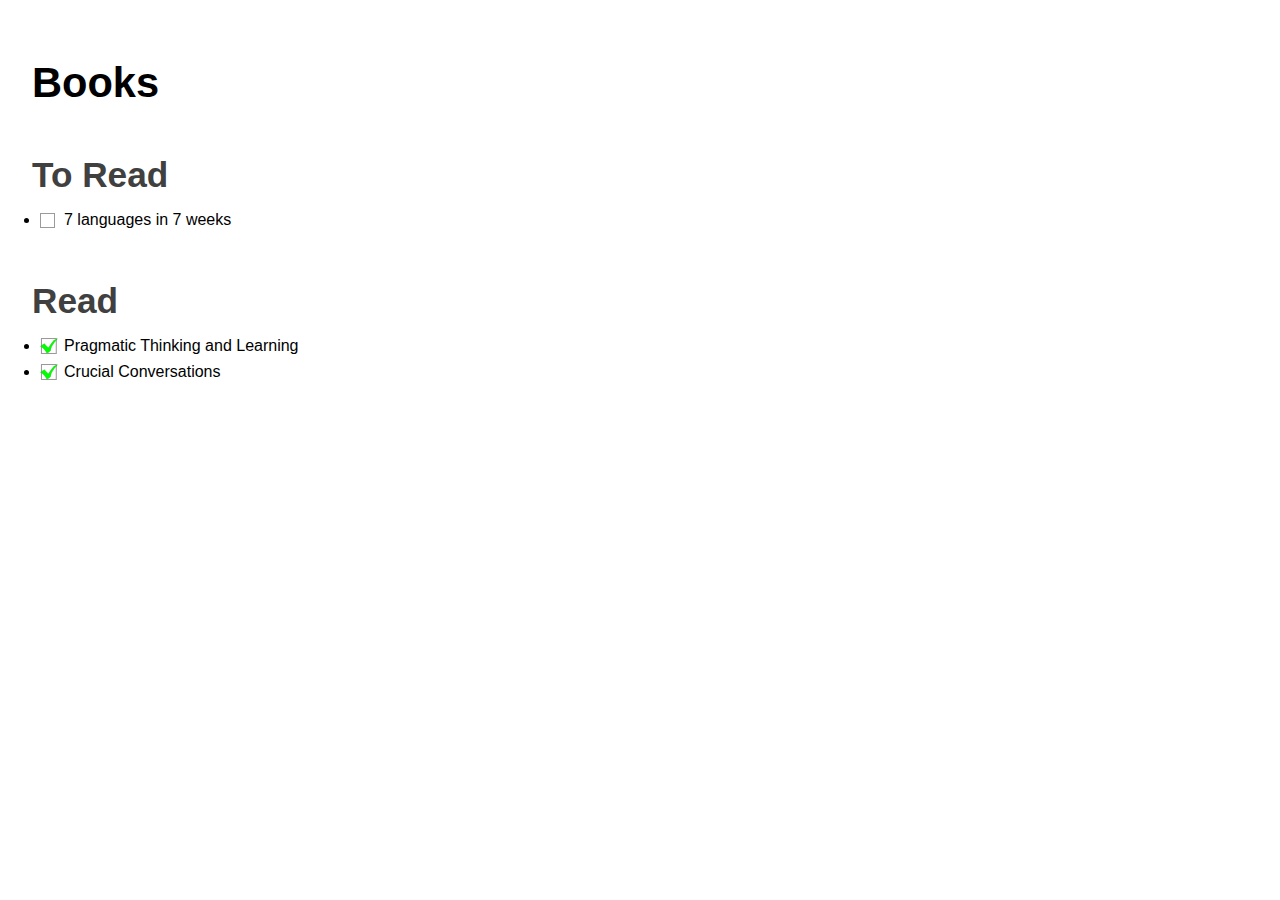
==== Books.html @ 37fdd825 "Adding generated tips.  Removed redundant template" ====
<!DOCTYPE HTML PUBLIC "-//W3C//DTD HTML 4.01 Transitional//EN" "http://www.w3.org/TR/html4/loose.dtd">
<html>
<head>
<link rel="Stylesheet" type="text/css" href="style.css">
    <link type="text/css" rel="stylesheet" href="./styles/shCore.css" />
    <link type="text/css" rel="stylesheet" href="./styles/shThemeDefault.css" />
    <script type="text/javascript" src="./scripts/shCore.js"></script>
    <script type="text/javascript" src="./scripts/shBrushRuby.js"></script>
    <script type="text/javascript">
      SyntaxHighlighter.all();
    </script> 
<title>Books</title>
<meta http-equiv="Content-Type" content="text/html; charset=utf-8">
</head>
<body>

<h1 id="toc_1">Books</h1>

<h2 id="toc_1.1">To Read</h2>
<ul>
<li class="done0">
7 languages in 7 weeks

</ul>

<h2 id="toc_1.2">Read</h2>
<ul>
<li class="done4">
Pragmatic Thinking and Learning

<li class="done4">
Crucial Conversations

</ul>

</body>
</html>
---- style.css ----
body {font-family: Tahoma, Geneva, sans-serif; margin: 1em 2em 1em 2em; font-size: 100%; line-height: 130%;}
h1, h2, h3, h4, h5, h6 {font-family: Trebuchet MS, Helvetica, sans-serif; font-weight: bold; line-height:100%; margin-top: 1.5em; margin-bottom: 0.5em;}
h1 {font-size: 2.6em; color: #000000;}
h2 {font-size: 2.2em; color: #404040;}
h3 {font-size: 1.8em; color: #707070;}
h4 {font-size: 1.4em; color: #909090;}
h5 {font-size: 1.3em; color: #989898;}
h6 {font-size: 1.2em; color: #9c9c9c;}
p, pre, blockquote, table, ul, ol, dl {margin-top: 1em; margin-bottom: 1em;}
ul ul, ul ol, ol ol, ol ul {margin-top: 0.5em; margin-bottom: 0.5em;}
li {margin: 0.3em auto;}
ul {margin-left: 2em; padding-left: 0.5em;}
dt {font-weight: bold;}
img {border: none;}
pre {border-left: 1px solid #ccc; margin-left: 2em; padding-left: 0.5em;}
blockquote {padding: 0.4em; background-color: #f6f5eb;}
th, td {border: 1px solid #ccc; padding: 0.3em;}
th {background-color: #f0f0f0;}
hr {border: none; border-top: 1px solid #ccc; width: 100%;}
del {text-decoration: line-through; color: #777777;}
.toc li {list-style-type: none;}
.todo {font-weight: bold; background-color: #f0ece8; color: #a03020;}
.justleft {text-align: left;}
.justright {text-align: right;}
.justcenter {text-align: center;}
.center {margin-left: auto; margin-right: auto;}

/* classes for items of todo lists */
.done0 {
    /* list-style: none; */
    background-image: url([data-uri]);
    background-repeat: no-repeat;
    background-position: 0 .2em;
    margin-left: -2em;
    padding-left: 1.5em;
}
.done1 {
    background-image: url([data-uri]);
    background-repeat: no-repeat;
    background-position: 0 .15em;
    margin-left: -2em;
    padding-left: 1.5em;
}
.done2 {
    background-image: url([data-uri]);
    background-repeat: no-repeat;
    background-position: 0 .15em;
    margin-left: -2em;
    padding-left: 1.5em;
}
.done3 {
    background-image: url([data-uri]);
    background-repeat: no-repeat;
    background-position: 0 .15em;
    margin-left: -2em;
    padding-left: 1.5em;
}
.done4 {
    background-image: url([data-uri]);
    background-repeat: no-repeat;
    background-position: 0 .15em;
    margin-left: -2em;
    padding-left: 1.5em;
}

code {
    font-family: Monaco,"Courier New","DejaVu Sans Mono","Bitstream Vera Sans Mono",monospace;
    -webkit-border-radius: 1px;
    -moz-border-radius: 1px;
    border-radius: 1px;
    -moz-background-clip: padding;
    -webkit-background-clip: padding-box;
    background-clip: padding-box;
    padding: 0px 3px;
    display: inline-block;
    color: #52595d;
    border: 1px solid #ccc;
    background-color: #f9f9f9;
}
---- styles/shCore.css ----
/**
 * SyntaxHighlighter
 * http://alexgorbatchev.com/SyntaxHighlighter
 *
 * SyntaxHighlighter is donationware. If you are using it, please donate.
 * http://alexgorbatchev.com/SyntaxHighlighter/donate.html
 *
 * @version
 * 3.0.83 (July 02 2010)
 * 
 * @copyright
 * Copyright (C) 2004-2010 Alex Gorbatchev.
 *
 * @license
 * Dual licensed under the MIT and GPL licenses.
 */
.syntaxhighlighter a,
.syntaxhighlighter div,
.syntaxhighlighter code,
.syntaxhighlighter table,
.syntaxhighlighter table td,
.syntaxhighlighter table tr,
.syntaxhighlighter table tbody,
.syntaxhighlighter table thead,
.syntaxhighlighter table caption,
.syntaxhighlighter textarea {
  -moz-border-radius: 0 0 0 0 !important;
  -webkit-border-radius: 0 0 0 0 !important;
  background: none !important;
  border: 0 !important;
  bottom: auto !important;
  float: none !important;
  height: auto !important;
  left: auto !important;
  line-height: 1.1em !important;
  margin: 0 !important;
  outline: 0 !important;
  overflow: visible !important;
  padding: 0 !important;
  position: static !important;
  right: auto !important;
  text-align: left !important;
  top: auto !important;
  vertical-align: baseline !important;
  width: auto !important;
  box-sizing: content-box !important;
  font-family: "Consolas", "Bitstream Vera Sans Mono", "Courier New", Courier, monospace !important;
  font-weight: normal !important;
  font-style: normal !important;
  font-size: 1em !important;
  min-height: inherit !important;
  min-height: auto !important;
}

.syntaxhighlighter {
  width: 100% !important;
  margin: 1em 0 1em 0 !important;
  position: relative !important;
  overflow: auto !important;
  font-size: 1em !important;
}
.syntaxhighlighter.source {
  overflow: hidden !important;
}
.syntaxhighlighter .bold {
  font-weight: bold !important;
}
.syntaxhighlighter .italic {
  font-style: italic !important;
}
.syntaxhighlighter .line {
  white-space: pre !important;
}
.syntaxhighlighter table {
  width: 100% !important;
}
.syntaxhighlighter table caption {
  text-align: left !important;
  padding: .5em 0 0.5em 1em !important;
}
.syntaxhighlighter table td.code {
  width: 100% !important;
}
.syntaxhighlighter table td.code .container {
  position: relative !important;
}
.syntaxhighlighter table td.code .container textarea {
  box-sizing: border-box !important;
  position: absolute !important;
  left: 0 !important;
  top: 0 !important;
  width: 100% !important;
  height: 100% !important;
  border: none !important;
  background: white !important;
  padding-left: 1em !important;
  overflow: hidden !important;
  white-space: pre !important;
}
.syntaxhighlighter table td.gutter .line {
  text-align: right !important;
  padding: 0 0.5em 0 1em !important;
}
.syntaxhighlighter table td.code .line {
  padding: 0 1em !important;
}
.syntaxhighlighter.nogutter td.code .container textarea, .syntaxhighlighter.nogutter td.code .line {
  padding-left: 0em !important;
}
.syntaxhighlighter.show {
  display: block !important;
}
.syntaxhighlighter.collapsed table {
  display: none !important;
}
.syntaxhighlighter.collapsed .toolbar {
  padding: 0.1em 0.8em 0em 0.8em !important;
  font-size: 1em !important;
  position: static !important;
  width: auto !important;
  height: auto !important;
}
.syntaxhighlighter.collapsed .toolbar span {
  display: inline !important;
  margin-right: 1em !important;
}
.syntaxhighlighter.collapsed .toolbar span a {
  padding: 0 !important;
  display: none !important;
}
.syntaxhighlighter.collapsed .toolbar span a.expandSource {
  display: inline !important;
}
.syntaxhighlighter .toolbar {
  position: absolute !important;
  right: 1px !important;
  top: 1px !important;
  width: 11px !important;
  height: 11px !important;
  font-size: 10px !important;
  z-index: 10 !important;
}
.syntaxhighlighter .toolbar span.title {
  display: inline !important;
}
.syntaxhighlighter .toolbar a {
  display: block !important;
  text-align: center !important;
  text-decoration: none !important;
  padding-top: 1px !important;
}
.syntaxhighlighter .toolbar a.expandSource {
  display: none !important;
}
.syntaxhighlighter.ie {
  font-size: .9em !important;
  padding: 1px 0 1px 0 !important;
}
.syntaxhighlighter.ie .toolbar {
  line-height: 8px !important;
}
.syntaxhighlighter.ie .toolbar a {
  padding-top: 0px !important;
}
.syntaxhighlighter.printing .line.alt1 .content,
.syntaxhighlighter.printing .line.alt2 .content,
.syntaxhighlighter.printing .line.highlighted .number,
.syntaxhighlighter.printing .line.highlighted.alt1 .content,
.syntaxhighlighter.printing .line.highlighted.alt2 .content {
  background: none !important;
}
.syntaxhighlighter.printing .line .number {
  color: #bbbbbb !important;
}
.syntaxhighlighter.printing .line .content {
  color: black !important;
}
.syntaxhighlighter.printing .toolbar {
  display: none !important;
}
.syntaxhighlighter.printing a {
  text-decoration: none !important;
}
.syntaxhighlighter.printing .plain, .syntaxhighlighter.printing .plain a {
  color: black !important;
}
.syntaxhighlighter.printing .comments, .syntaxhighlighter.printing .comments a {
  color: #008200 !important;
}
.syntaxhighlighter.printing .string, .syntaxhighlighter.printing .string a {
  color: blue !important;
}
.syntaxhighlighter.printing .keyword {
  color: #006699 !important;
  font-weight: bold !important;
}
.syntaxhighlighter.printing .preprocessor {
  color: gray !important;
}
.syntaxhighlighter.printing .variable {
  color: #aa7700 !important;
}
.syntaxhighlighter.printing .value {
  color: #009900 !important;
}
.syntaxhighlighter.printing .functions {
  color: #ff1493 !important;
}
.syntaxhighlighter.printing .constants {
  color: #0066cc !important;
}
.syntaxhighlighter.printing .script {
  font-weight: bold !important;
}
.syntaxhighlighter.printing .color1, .syntaxhighlighter.printing .color1 a {
  color: gray !important;
}
.syntaxhighlighter.printing .color2, .syntaxhighlighter.printing .color2 a {
  color: #ff1493 !important;
}
.syntaxhighlighter.printing .color3, .syntaxhighlighter.printing .color3 a {
  color: red !important;
}
.syntaxhighlighter.printing .break, .syntaxhighlighter.printing .break a {
  color: black !important;
}
---- styles/shThemeDefault.css ----
/**
 * SyntaxHighlighter
 * http://alexgorbatchev.com/SyntaxHighlighter
 *
 * SyntaxHighlighter is donationware. If you are using it, please donate.
 * http://alexgorbatchev.com/SyntaxHighlighter/donate.html
 *
 * @version
 * 3.0.83 (July 02 2010)
 * 
 * @copyright
 * Copyright (C) 2004-2010 Alex Gorbatchev.
 *
 * @license
 * Dual licensed under the MIT and GPL licenses.
 */
.syntaxhighlighter {
  background-color: white !important;
}
.syntaxhighlighter .line.alt1 {
  background-color: white !important;
}
.syntaxhighlighter .line.alt2 {
  background-color: white !important;
}
.syntaxhighlighter .line.highlighted.alt1, .syntaxhighlighter .line.highlighted.alt2 {
  background-color: #e0e0e0 !important;
}
.syntaxhighlighter .line.highlighted.number {
  color: black !important;
}
.syntaxhighlighter table caption {
  color: black !important;
}
.syntaxhighlighter .gutter {
  color: #afafaf !important;
}
.syntaxhighlighter .gutter .line {
  border-right: 3px solid #6ce26c !important;
}
.syntaxhighlighter .gutter .line.highlighted {
  background-color: #6ce26c !important;
  color: white !important;
}
.syntaxhighlighter.printing .line .content {
  border: none !important;
}
.syntaxhighlighter.collapsed {
  overflow: visible !important;
}
.syntaxhighlighter.collapsed .toolbar {
  color: blue !important;
  background: white !important;
  border: 1px solid #6ce26c !important;
}
.syntaxhighlighter.collapsed .toolbar a {
  color: blue !important;
}
.syntaxhighlighter.collapsed .toolbar a:hover {
  color: red !important;
}
.syntaxhighlighter .toolbar {
  color: white !important;
  background: #6ce26c !important;
  border: none !important;
}
.syntaxhighlighter .toolbar a {
  color: white !important;
}
.syntaxhighlighter .toolbar a:hover {
  color: black !important;
}
.syntaxhighlighter .plain, .syntaxhighlighter .plain a {
  color: black !important;
}
.syntaxhighlighter .comments, .syntaxhighlighter .comments a {
  color: #008200 !important;
}
.syntaxhighlighter .string, .syntaxhighlighter .string a {
  color: blue !important;
}
.syntaxhighlighter .keyword {
  color: #006699 !important;
}
.syntaxhighlighter .preprocessor {
  color: gray !important;
}
.syntaxhighlighter .variable {
  color: #aa7700 !important;
}
.syntaxhighlighter .value {
  color: #009900 !important;
}
.syntaxhighlighter .functions {
  color: #ff1493 !important;
}
.syntaxhighlighter .constants {
  color: #0066cc !important;
}
.syntaxhighlighter .script {
  font-weight: bold !important;
  color: #006699 !important;
  background-color: none !important;
}
.syntaxhighlighter .color1, .syntaxhighlighter .color1 a {
  color: gray !important;
}
.syntaxhighlighter .color2, .syntaxhighlighter .color2 a {
  color: #ff1493 !important;
}
.syntaxhighlighter .color3, .syntaxhighlighter .color3 a {
  color: red !important;
}

.syntaxhighlighter .keyword {
  font-weight: bold !important;
}
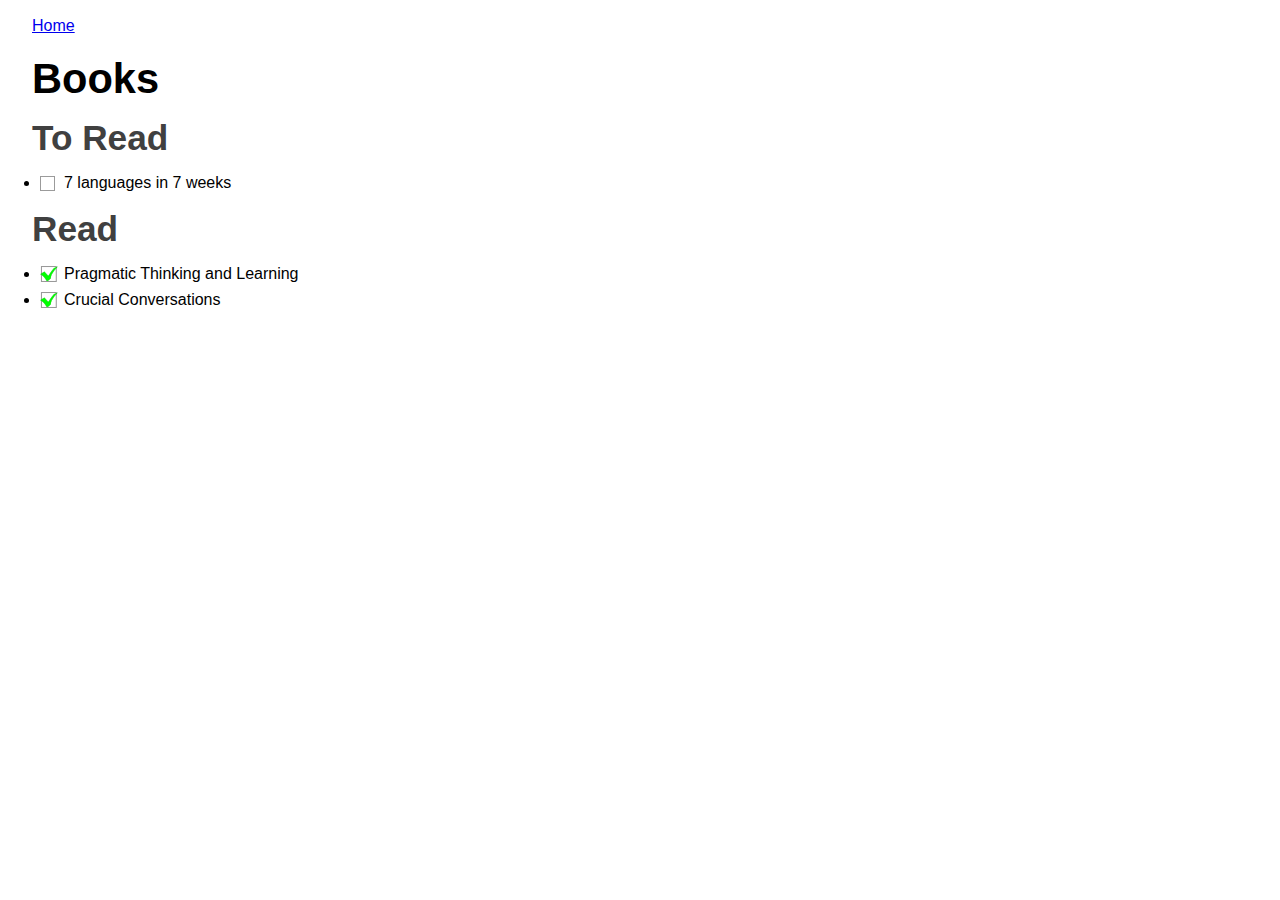
==== commit e4a2dbf6: "latest push of wiki" ====
--- a/Books.html
+++ b/Books.html
@@ -1,7 +1,7 @@
 <!DOCTYPE HTML PUBLIC "-//W3C//DTD HTML 4.01 Transitional//EN" "http://www.w3.org/TR/html4/loose.dtd">
 <html>
 <head>
-<link rel="Stylesheet" type="text/css" href="style.css">
+<link rel="Stylesheet" type="text/css" href="style.css" />
     <link type="text/css" rel="stylesheet" href="./styles/shCore.css" />
     <link type="text/css" rel="stylesheet" href="./styles/shThemeDefault.css" />
     <script type="text/javascript" src="./scripts/shCore.js"></script>
@@ -13,6 +13,7 @@
 <meta http-equiv="Content-Type" content="text/html; charset=utf-8">
 </head>
 <body>
+<a href="index.html">Home</a><br/>  
 
 <h1 id="toc_1">Books</h1>
 
--- a/style.css
+++ b/style.css
@@ -1,5 +1,5 @@
 body {font-family: Tahoma, Geneva, sans-serif; margin: 1em 2em 1em 2em; font-size: 100%; line-height: 130%;}
-h1, h2, h3, h4, h5, h6 {font-family: Trebuchet MS, Helvetica, sans-serif; font-weight: bold; line-height:100%; margin-top: 1.5em; margin-bottom: 0.5em;}
+h1, h2, h3, h4, h5, h6 {font-family: Trebuchet MS, Helvetica, sans-serif; font-weight: bold; line-height:100%; margin-top: .5em; margin-bottom: 0.5em;}
 h1 {font-size: 2.6em; color: #000000;}
 h2 {font-size: 2.2em; color: #404040;}
 h3 {font-size: 1.8em; color: #707070;}
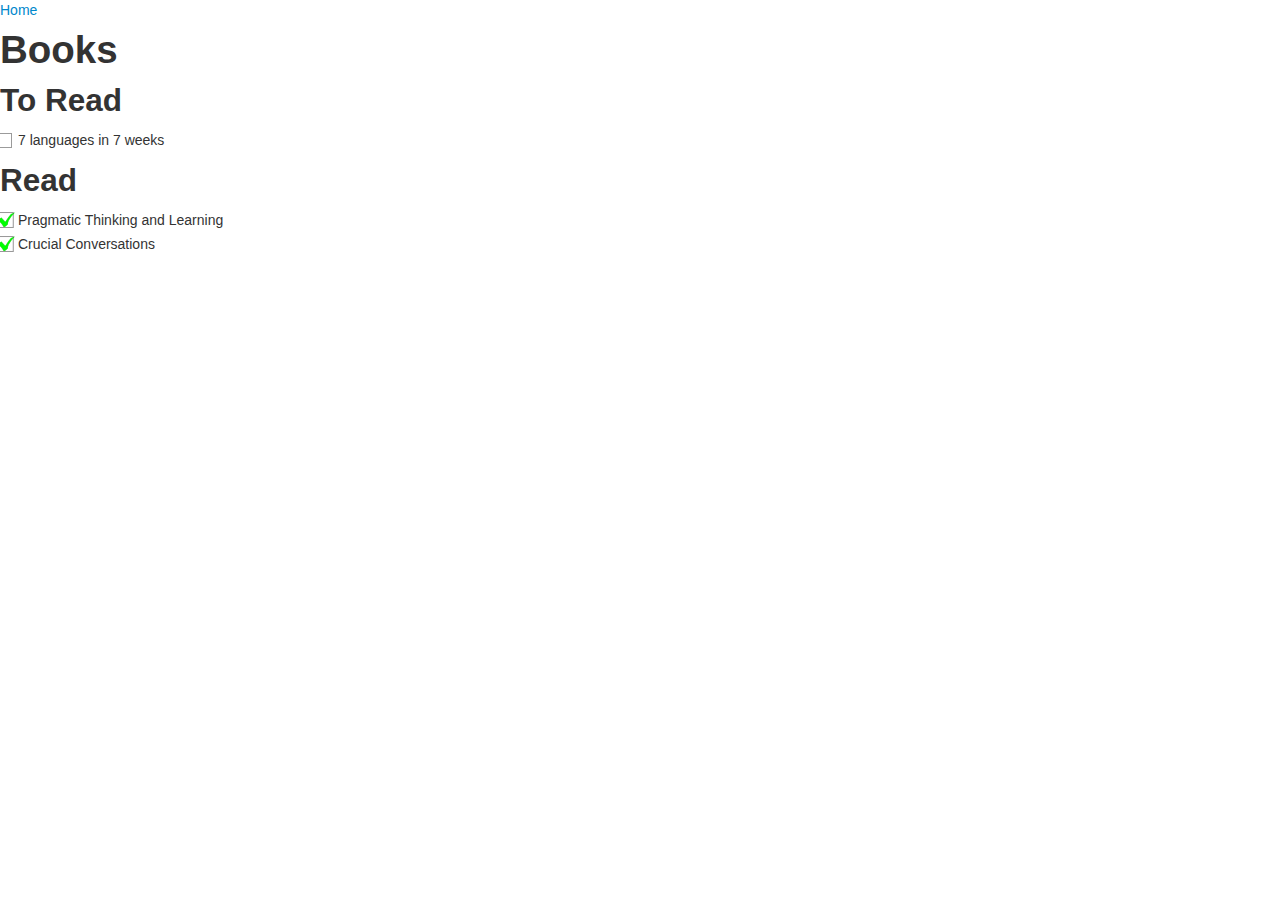
==== commit a40fffa8: "Adding bootstrap" ====
--- a/Books.html
+++ b/Books.html
@@ -4,16 +4,17 @@
 <link rel="Stylesheet" type="text/css" href="style.css" />
     <link type="text/css" rel="stylesheet" href="./styles/shCore.css" />
     <link type="text/css" rel="stylesheet" href="./styles/shThemeDefault.css" />
+    <link type="text/css" rel="stylesheet" href="./styles/bootstrap.min.css" />
     <script type="text/javascript" src="./scripts/shCore.js"></script>
     <script type="text/javascript" src="./scripts/shBrushRuby.js"></script>
     <script type="text/javascript">
       SyntaxHighlighter.all();
-    </script> 
+    </script>
 <title>Books</title>
 <meta http-equiv="Content-Type" content="text/html; charset=utf-8">
 </head>
 <body>
-<a href="index.html">Home</a><br/>  
+<a href="index.html">Home</a><br/>
 
 <h1 id="toc_1">Books</h1>
 
--- a/style.css
+++ b/style.css
@@ -77,3 +77,7 @@
     border: 1px solid #ccc;
     background-color: #f9f9f9;
 }
+
+.syntaxhighlighter .toolbar {
+  display: none;
+}
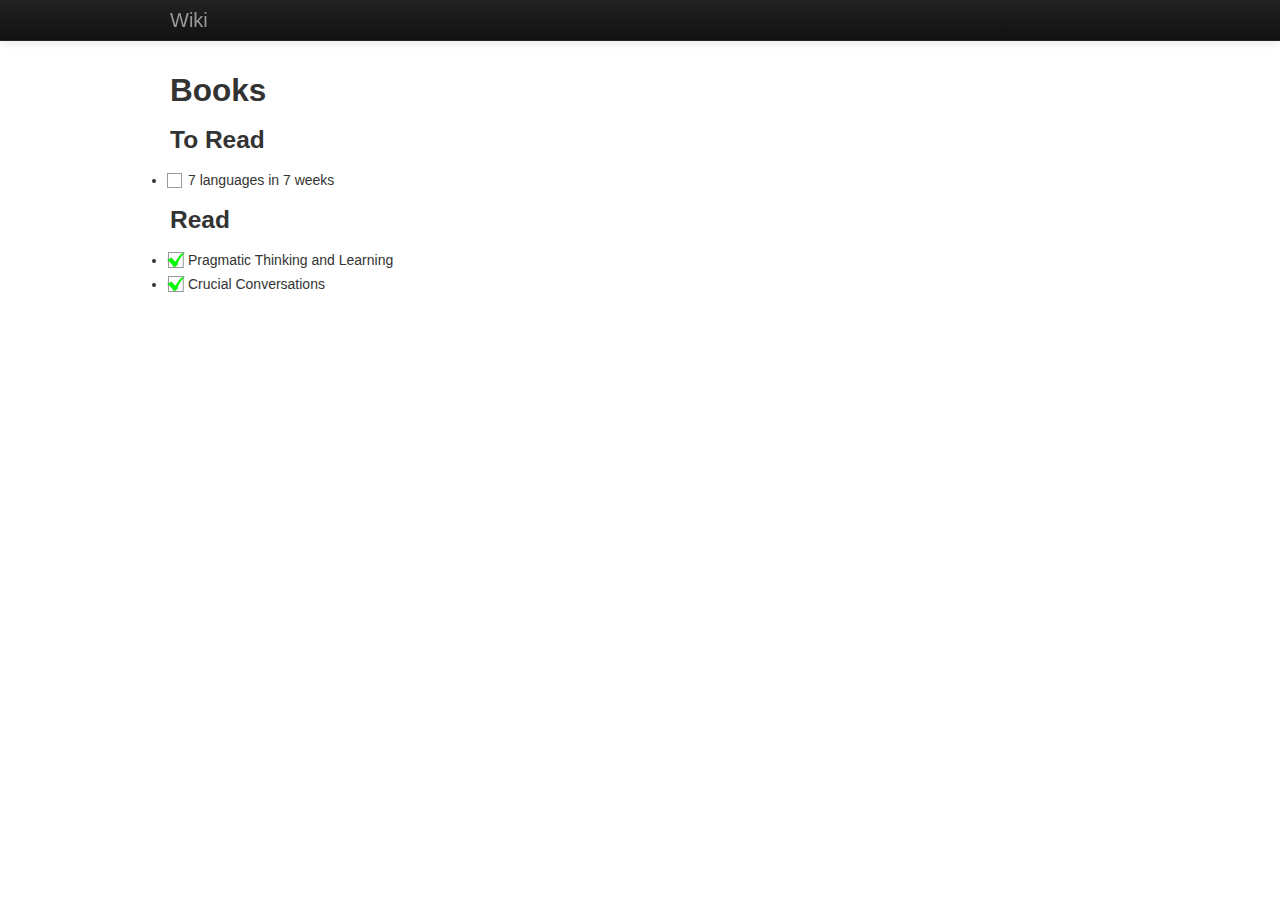
==== commit 7222c8f5: "latest push of wiki" ====
--- a/Books.html
+++ b/Books.html
@@ -1,7 +1,8 @@
-<!DOCTYPE HTML PUBLIC "-//W3C//DTD HTML 4.01 Transitional//EN" "http://www.w3.org/TR/html4/loose.dtd">
-<html>
-<head>
-<link rel="Stylesheet" type="text/css" href="style.css" />
+<!DOCTYPE html>
+<html lang="en">
+  <head>
+    <meta charset="utf-8">
+    <link rel="Stylesheet" type="text/css" href="style.css" />
     <link type="text/css" rel="stylesheet" href="./styles/shCore.css" />
     <link type="text/css" rel="stylesheet" href="./styles/shThemeDefault.css" />
     <link type="text/css" rel="stylesheet" href="./styles/bootstrap.min.css" />
@@ -10,22 +11,31 @@
     <script type="text/javascript">
       SyntaxHighlighter.all();
     </script>
-<title>Books</title>
-<meta http-equiv="Content-Type" content="text/html; charset=utf-8">
+  <title>Books</title>
+  <meta http-equiv="Content-Type" content="text/html; charset=utf-8">
 </head>
-<body>
-<a href="index.html">Home</a><br/>
+<body id="Books">
+  <div class="navbar navbar-inverse navbar-fixed-top">
+    <div class="navbar-inner">
+      <div class="container">
+        <a class="brand" href="index.html">Wiki</a>
+      </div>
+    </div>
+  </div>
 
-<h1 id="toc_1">Books</h1>
-
-<h2 id="toc_1.1">To Read</h2>
+  <div class="container">
+    <div class="row">
+      <div class="span12">
+        <h2 id="title">Books</h2>
+        
+<h3 id="toc_0.0.1">To Read</h3>
 <ul>
 <li class="done0">
 7 languages in 7 weeks
 
 </ul>
 
-<h2 id="toc_1.2">Read</h2>
+<h3 id="toc_0.0.2">Read</h3>
 <ul>
 <li class="done4">
 Pragmatic Thinking and Learning
@@ -35,5 +45,8 @@
 
 </ul>
 
+      </div>
+    </div>
+  </div>
 </body>
 </html>
--- a/style.css
+++ b/style.css
@@ -1,4 +1,11 @@
-body {font-family: Tahoma, Geneva, sans-serif; margin: 1em 2em 1em 2em; font-size: 100%; line-height: 130%;}
+body {
+  font-family: Tahoma, Geneva, sans-serif; margin: 1em 2em 1em 2em; font-size: 100%; line-height: 130%;
+  padding-top: 60px;
+}
+
+body#index h2#title  {
+  display: none;
+}
 h1, h2, h3, h4, h5, h6 {font-family: Trebuchet MS, Helvetica, sans-serif; font-weight: bold; line-height:100%; margin-top: .5em; margin-bottom: 0.5em;}
 h1 {font-size: 2.6em; color: #000000;}
 h2 {font-size: 2.2em; color: #404040;}
